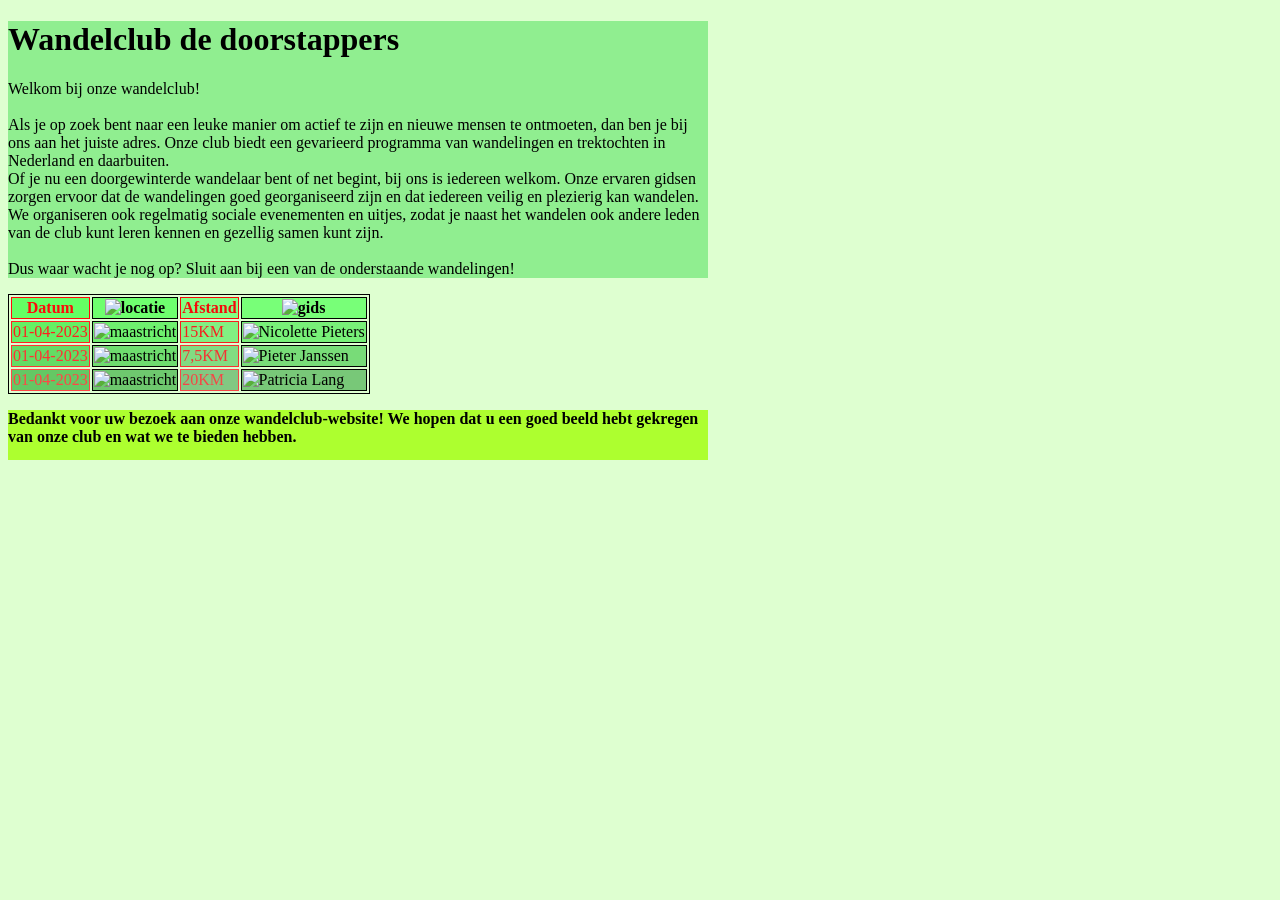
==== index.html @ 62e52f50 "INDEX toegevoegd" ====
<!DOCTYPE html>
<html>
<head>
<meta charset="utf-8">
<title> Wandelclub de doorstappers </title>
<link rel="stylesheet" type="text/css" href="main.css" />
</head>
<header>
<h1>Wandelclub de doorstappers</h1>
<p>
    Welkom bij onze wandelclub! <br> <br>
    Als je op zoek bent naar een leuke manier om actief te zijn en nieuwe mensen te ontmoeten, dan ben je bij ons aan het juiste adres. Onze club biedt een gevarieerd programma van wandelingen en trektochten in Nederland en daarbuiten.
    <br>
    Of je nu een doorgewinterde wandelaar bent of net begint, bij ons is iedereen welkom. Onze ervaren gidsen zorgen ervoor dat de wandelingen goed georganiseerd zijn en dat iedereen veilig en plezierig kan wandelen.
    <br>
    We organiseren ook regelmatig sociale evenementen en uitjes, zodat je naast het wandelen ook andere leden van de club kunt leren kennen en gezellig samen kunt zijn.
    <br> <br>
    Dus waar wacht je nog op? Sluit aan bij een van de onderstaande wandelingen!
</header>
<body>
   <table>
    <tr>
    <th id="datum-tabel">Datum</th>
    <th id="locatie-tabel"> <img src="afbeeldingen/locatie.jpeg" width="50"; height="50" alt="locatie"></th>
    <th id="afstand-tabel">Afstand</th>
    <th id="gids-tabel"><img src="afbeeldingen/gids.jpeg" width="50"; height="50" alt="gids"></th>
   
    </tr>
    <tr>
        <td id="datum-tabel-rij1">01-04-2023</td>
        <td id="locatie-tabel-rij1"><img src="afbeeldingen/maastricht.jpeg" width="100"; height="50" alt="maastricht"></td>
        <td id="afstand-tabel-rij1">15KM</td>
        <td id="gids-tabel-rij1"><img src="afbeeldingen/Nicolette-Pieters.jpg" width="100"; height="100" alt="Nicolette Pieters"></td>
        
    </tr>
    <tr>
        <td id="datum-tabel-rij2">01-04-2023</td>
        <td id="locatie-tabel-rij2"><img src="afbeeldingen/maastricht.jpeg" width="100"; height="50" alt="maastricht"></td>
        <td id="afstand-tabel-rij2">7,5KM</td>
        <td id="gids-tabel-rij2"><img src="afbeeldingen/Pieter-Janssen.jpg" width="100"; height="100" alt="Pieter Janssen"></td>
        
    </tr>
    <tr>
        <td id="datum-tabel-rij3">01-04-2023</td>
        <td id="locatie-tabel-rij3"><img src="afbeeldingen/maastricht.jpeg" width="100"; height="50" alt="maastricht"></td>
        <td id="afstand-tabel-rij3">20KM</td>
        <td id="gids-tabel-rij3"><img src="afbeeldingen/Patricia-Lang.jpg" width="100"; height="100" alt="Patricia Lang"></td>
        
    </tr>
   </table>
</body>
<footer>
  <p>Bedankt voor uw bezoek aan onze wandelclub-website! We hopen dat u een goed beeld hebt gekregen van onze club en wat we te bieden hebben.</p>
</footer>
</html>
---- main.css ----
header{
    background-color: lightgreen;
    color: black;
    width: 700px;
    min-height: 50px;
    font-weight: normal; 
}


body {
    background-color: rgb(222, 255, 208);
    width: 700px;
    min-height: 50px;
    font-weight: normal;
}
    table, th, td {
    border: 1px solid;
  }
  #datum-tabel{
    background-color: rgb(100, 255, 100);
    color: rgb(255, 10, 10)

  }
  #locatie-tabel{
    background-color: rgb(110, 255, 110);
  }
  #gids-tabel{
    background-color: rgb(120, 255, 120);
    
  }
  #afstand-tabel{
    background-color: rgb(130, 255, 130);
    color: rgb(245, 10, 10)
  }
#datum-tabel-rij1{
    background-color: rgb(100, 240, 100);
    color: rgb(255, 30, 30)
}
#locatie-tabel-rij1{
    background-color: rgb(110, 240, 110);
}
#gids-tabel-rij1{
    background-color: rgb(120, 240, 120);
    
}
#afstand-tabel-rij1{
    background-color: rgb(130, 240, 130);
    color: rgb(245, 30, 30)
}
#datum-tabel-rij2{
    background-color: rgb(100, 220, 100);
    color: rgb(255, 50, 50)
}
#locatie-tabel-rij2{
    background-color: rgb(110, 220, 110);
}
#gids-tabel-rij2{
    background-color: rgb(120, 220, 120);
    
}
#afstand-tabel-rij2{
    background-color: rgb(130, 220, 130);
    color: rgb(245, 50, 50)
}

#datum-tabel-rij3{
    background-color: rgb(100, 200, 100);
    color: rgb(255, 70, 70)
}
#locatie-tabel-rij3{
    background-color: rgb(110, 200, 110);
}
#gids-tabel-rij3{
    background-color: rgb(120, 200, 120);
    
}
#afstand-tabel-rij3{
    background-color: rgb(130, 200, 130);
    color: rgb(245, 70, 70)
}
footer{
    background-color: greenyellow;
    width: 700px;
    min-height: 50px;
    font-weight: bold;
}
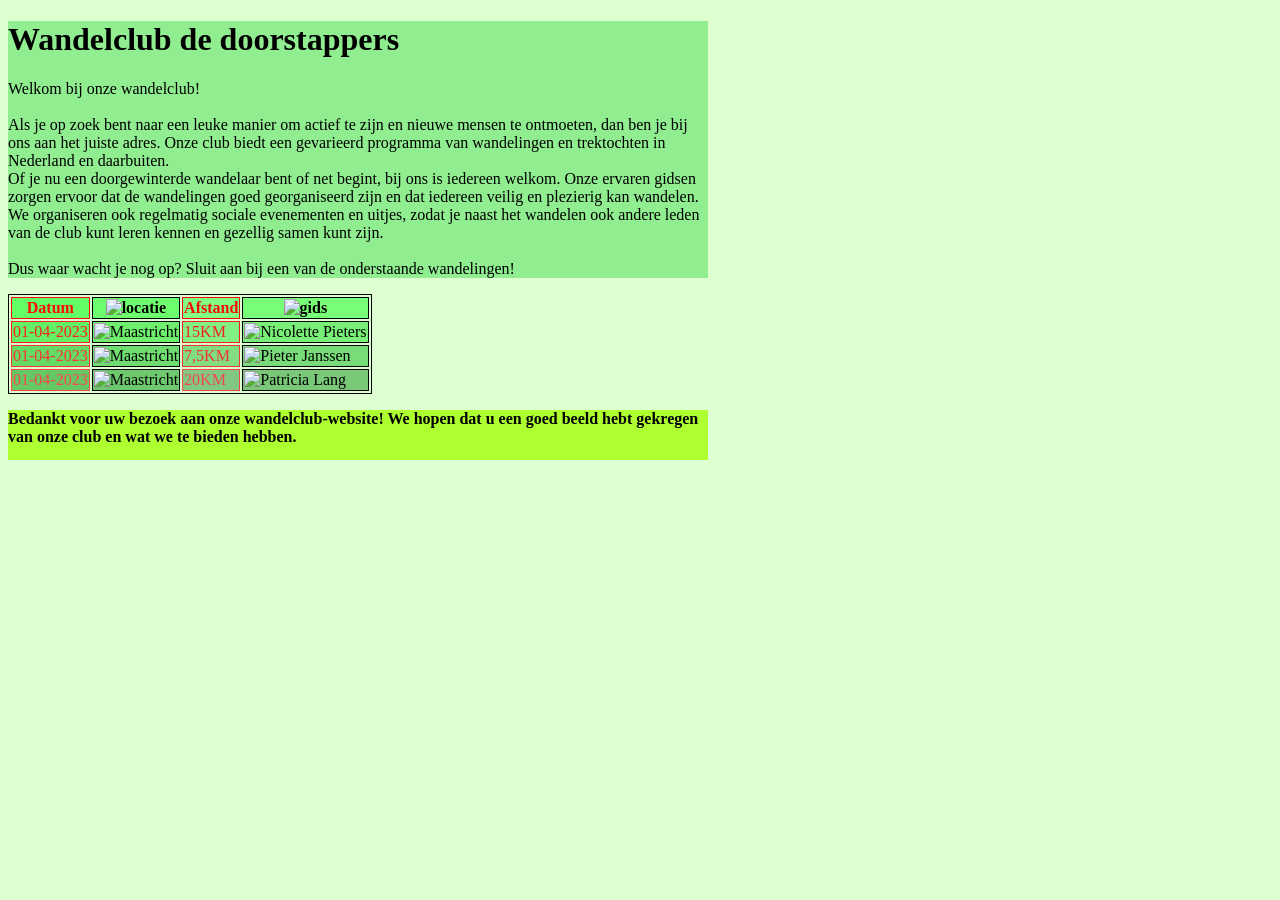
==== commit 5ea41778: "update 3 jpeg verwijderd.  Afbeeldingen "." toegevoegd" ====
--- a/index.html
+++ b/index.html
@@ -21,30 +21,30 @@
    <table>
     <tr>
     <th id="datum-tabel">Datum</th>
-    <th id="locatie-tabel"> <img src="afbeeldingen/locatie.jpeg" width="50"; height="50" alt="locatie"></th>
+    <th id="locatie-tabel"> <img src=".afbeeldingen/locatie.jpeg" width="50"; height="50" alt="locatie"></th>
     <th id="afstand-tabel">Afstand</th>
-    <th id="gids-tabel"><img src="afbeeldingen/gids.jpeg" width="50"; height="50" alt="gids"></th>
+    <th id="gids-tabel"><img src=".afbeeldingen/gids.jpeg" width="50"; height="50" alt="gids"></th>
    
     </tr>
     <tr>
         <td id="datum-tabel-rij1">01-04-2023</td>
-        <td id="locatie-tabel-rij1"><img src="afbeeldingen/maastricht.jpeg" width="100"; height="50" alt="maastricht"></td>
+        <td id="locatie-tabel-rij1"><img src=".afbeeldingen/maastricht.jpeg" width="100"; height="50" alt="Maastricht"></td>
         <td id="afstand-tabel-rij1">15KM</td>
-        <td id="gids-tabel-rij1"><img src="afbeeldingen/Nicolette-Pieters.jpg" width="100"; height="100" alt="Nicolette Pieters"></td>
+        <td id="gids-tabel-rij1"><img src=".afbeeldingen/Nicolette-Pieters.jpg" width="100"; height="100" alt="Nicolette Pieters"></td>
         
     </tr>
     <tr>
         <td id="datum-tabel-rij2">01-04-2023</td>
-        <td id="locatie-tabel-rij2"><img src="afbeeldingen/maastricht.jpeg" width="100"; height="50" alt="maastricht"></td>
+        <td id="locatie-tabel-rij2"><img src=".afbeeldingen/maastricht.jpeg" width="100"; height="50" alt="Maastricht"></td>
         <td id="afstand-tabel-rij2">7,5KM</td>
-        <td id="gids-tabel-rij2"><img src="afbeeldingen/Pieter-Janssen.jpg" width="100"; height="100" alt="Pieter Janssen"></td>
+        <td id="gids-tabel-rij2"><img src=".afbeeldingen/Pieter-Janssen.jpg" width="100"; height="100" alt="Pieter Janssen"></td>
         
     </tr>
     <tr>
         <td id="datum-tabel-rij3">01-04-2023</td>
-        <td id="locatie-tabel-rij3"><img src="afbeeldingen/maastricht.jpeg" width="100"; height="50" alt="maastricht"></td>
+        <td id="locatie-tabel-rij3"><img src=".afbeeldingen/maastricht.jpeg" width="100"; height="50" alt="Maastricht"></td>
         <td id="afstand-tabel-rij3">20KM</td>
-        <td id="gids-tabel-rij3"><img src="afbeeldingen/Patricia-Lang.jpg" width="100"; height="100" alt="Patricia Lang"></td>
+        <td id="gids-tabel-rij3"><img src=".afbeeldingen/Patricia-Lang.jpg" width="100"; height="100" alt="Patricia Lang"></td>
         
     </tr>
    </table>
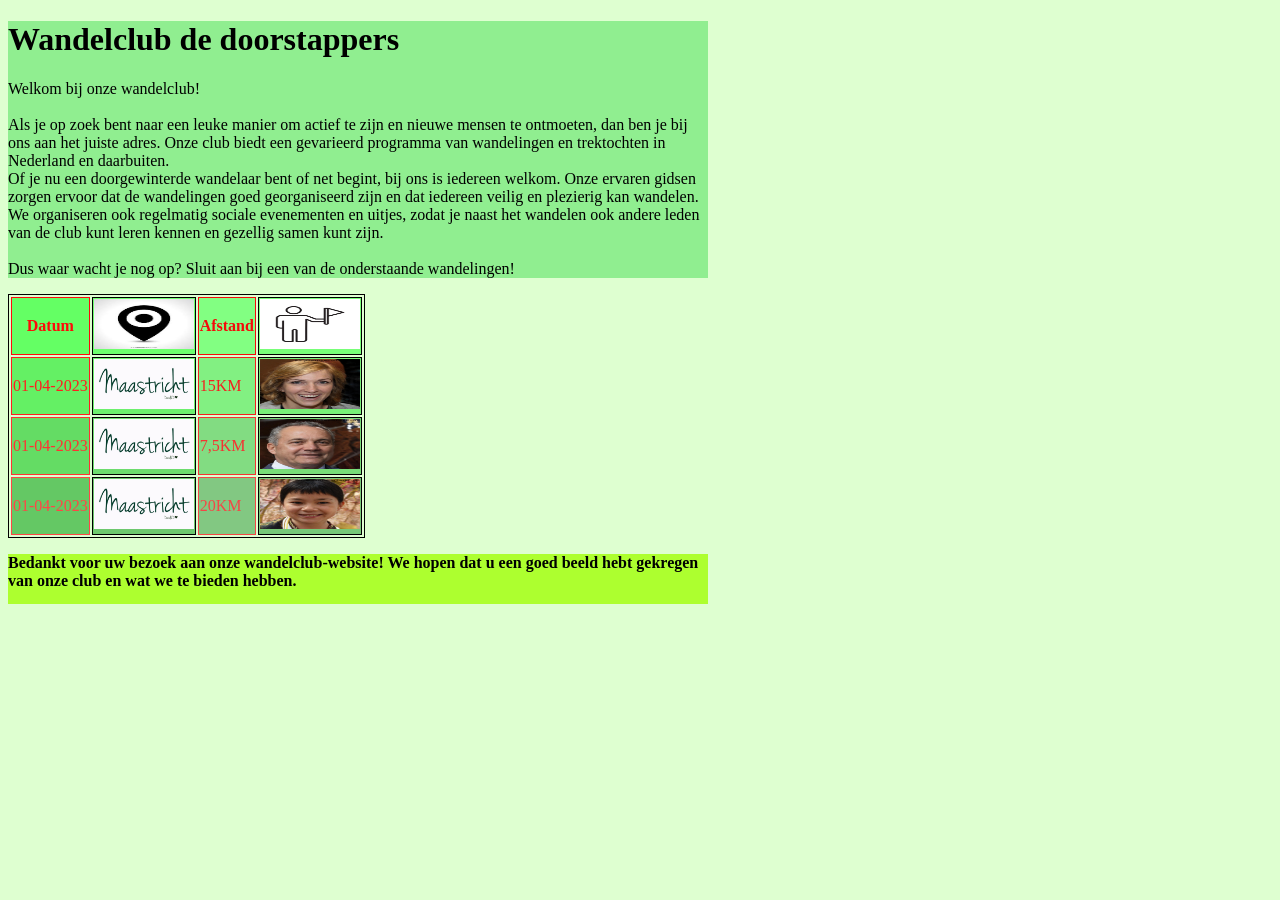
==== commit 78f777d0: "Pictures removed "."  Added width height to css" ====
--- a/index.html
+++ b/index.html
@@ -21,30 +21,30 @@
    <table>
     <tr>
     <th id="datum-tabel">Datum</th>
-    <th id="locatie-tabel"> <img src=".afbeeldingen/locatie.jpeg" width="50"; height="50" alt="locatie"></th>
+    <th id="locatie-tabel"> <img src="afbeeldingen/locatie.jpeg" alt="locatie"></th>
     <th id="afstand-tabel">Afstand</th>
-    <th id="gids-tabel"><img src=".afbeeldingen/gids.jpeg" width="50"; height="50" alt="gids"></th>
+    <th id="gids-tabel"><img src="afbeeldingen/gids.jpeg" alt="gids"></th>
    
     </tr>
     <tr>
         <td id="datum-tabel-rij1">01-04-2023</td>
-        <td id="locatie-tabel-rij1"><img src=".afbeeldingen/maastricht.jpeg" width="100"; height="50" alt="Maastricht"></td>
+        <td id="locatie-tabel-rij1"><img src="afbeeldingen/maastricht.jpeg"  alt="Maastricht"></td>
         <td id="afstand-tabel-rij1">15KM</td>
-        <td id="gids-tabel-rij1"><img src=".afbeeldingen/Nicolette-Pieters.jpg" width="100"; height="100" alt="Nicolette Pieters"></td>
+        <td id="gids-tabel-rij1"><img src="afbeeldingen/Nicolette-Pieters.jpg"  alt="Nicolette Pieters"></td>
         
     </tr>
     <tr>
         <td id="datum-tabel-rij2">01-04-2023</td>
-        <td id="locatie-tabel-rij2"><img src=".afbeeldingen/maastricht.jpeg" width="100"; height="50" alt="Maastricht"></td>
+        <td id="locatie-tabel-rij2"><img src="afbeeldingen/maastricht.jpeg"  alt="Maastricht"></td>
         <td id="afstand-tabel-rij2">7,5KM</td>
-        <td id="gids-tabel-rij2"><img src=".afbeeldingen/Pieter-Janssen.jpg" width="100"; height="100" alt="Pieter Janssen"></td>
+        <td id="gids-tabel-rij2"><img src="afbeeldingen/Pieter-Janssen.jpg" alt="Pieter Janssen"></td>
         
     </tr>
     <tr>
         <td id="datum-tabel-rij3">01-04-2023</td>
-        <td id="locatie-tabel-rij3"><img src=".afbeeldingen/maastricht.jpeg" width="100"; height="50" alt="Maastricht"></td>
+        <td id="locatie-tabel-rij3"><img src="afbeeldingen/maastricht.jpeg" alt="Maastricht"></td>
         <td id="afstand-tabel-rij3">20KM</td>
-        <td id="gids-tabel-rij3"><img src=".afbeeldingen/Patricia-Lang.jpg" width="100"; height="100" alt="Patricia Lang"></td>
+        <td id="gids-tabel-rij3"><img src="afbeeldingen/Patricia-Lang.jpg" alt="Patricia Lang"></td>
         
     </tr>
    </table>
--- a/main.css
+++ b/main.css
@@ -84,3 +84,7 @@
     min-height: 50px;
     font-weight: bold;
 }
+
+img{
+    width: 100px; height: 50px;
+}
